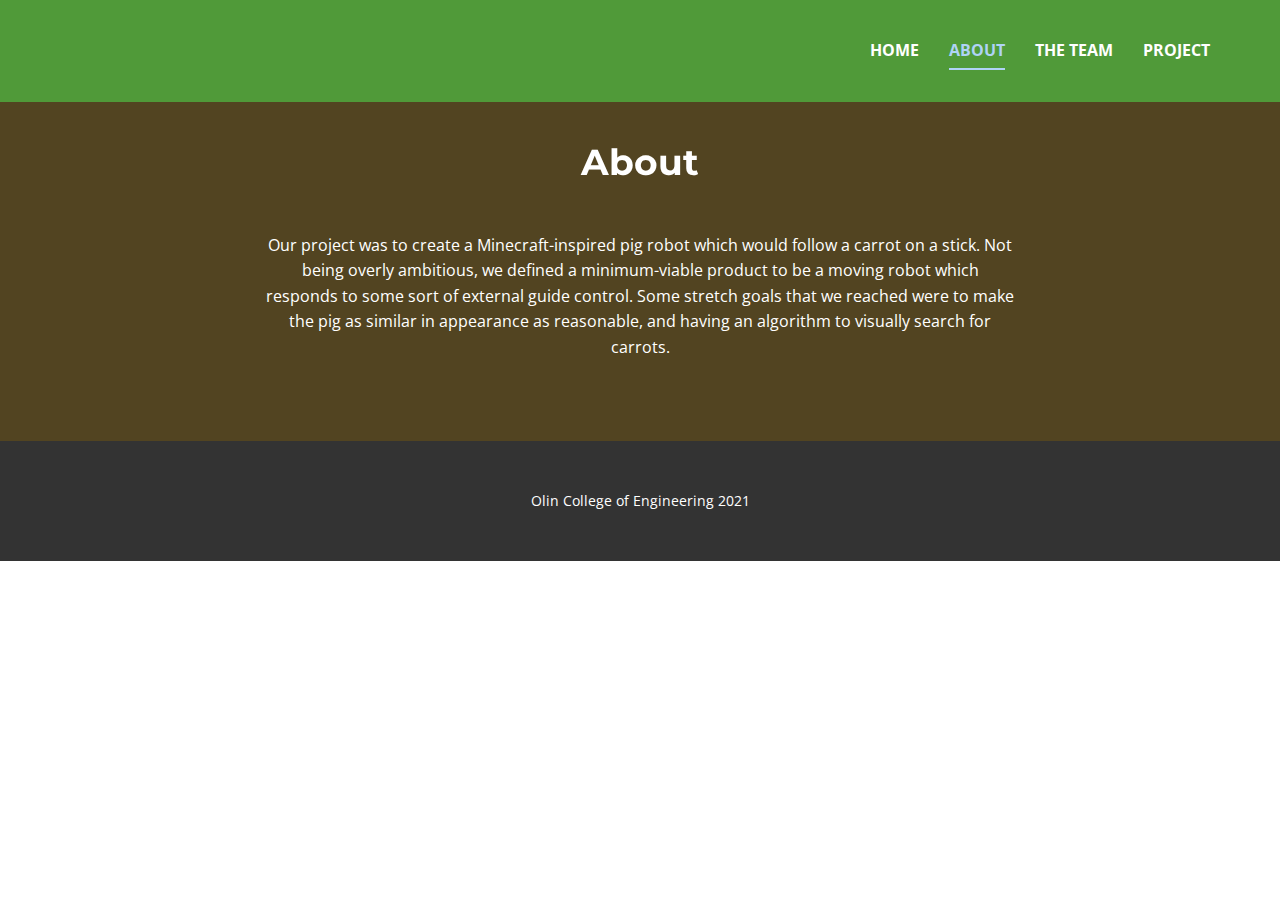
==== About.html @ 790a2051 "Initialize website" ====
<!DOCTYPE html>
<html style="font-size: 16px;">
  <head>
    <meta name="viewport" content="width=device-width, initial-scale=1.0">
    <meta charset="utf-8">
    <meta name="keywords" content="About">
    <meta name="description" content="">
    <meta name="page_type" content="np-template-header-footer-from-plugin">
    <title>About</title>
    <link rel="stylesheet" href="nicepage.css" media="screen">
<link rel="stylesheet" href="About.css" media="screen">
    <script class="u-script" type="text/javascript" src="jquery.js" defer=""></script>
    <script class="u-script" type="text/javascript" src="nicepage.js" defer=""></script>
    <meta name="generator" content="Nicepage 4.0.3, nicepage.com">
    <link rel="icon" href="images/favicon.png">
    <link id="u-theme-google-font" rel="stylesheet" href="https://fonts.googleapis.com/css?family=Roboto:100,100i,300,300i,400,400i,500,500i,700,700i,900,900i|Open+Sans:300,300i,400,400i,600,600i,700,700i,800,800i">
    <link id="u-page-google-font" rel="stylesheet" href="https://fonts.googleapis.com/css?family=Montserrat:100,100i,200,200i,300,300i,400,400i,500,500i,600,600i,700,700i,800,800i,900,900i">
    
    
    <script type="application/ld+json">{
		"@context": "http://schema.org",
		"@type": "Organization",
		"name": "Minecraft Pig"
}</script>
    <meta name="theme-color" content="#0d3d6b">
    <meta property="og:title" content="About">
    <meta property="og:description" content="">
    <meta property="og:type" content="website">
  </head>
  <body class="u-body"><header class="u-custom-color-1 u-header" id="sec-71b8" data-animation-name="" data-animation-duration="0" data-animation-delay="0" data-animation-direction=""><div class="u-clearfix u-sheet u-valign-middle-lg u-valign-middle-md u-valign-middle-xl u-sheet-1">
        <nav data-position="" class="u-menu u-menu-dropdown u-offcanvas u-menu-1">
          <div class="menu-collapse" style="font-size: 1rem; letter-spacing: 0px; font-weight: 700; text-transform: uppercase;">
            <a class="u-button-style u-custom-active-border-color u-custom-border u-custom-border-color u-custom-borders u-custom-hover-border-color u-custom-left-right-menu-spacing u-custom-padding-bottom u-custom-text-active-color u-custom-text-color u-custom-text-hover-color u-custom-top-bottom-menu-spacing u-nav-link" href="#" style="font-size: calc(1em + 16px); height: 20px; color: rgb(255, 255, 255) !important; padding: 4px 0px;">
              <svg class="u-svg-link" preserveAspectRatio="xMidYMin slice" viewBox="0 0 32 32" style=""><use xmlns:xlink="http://www.w3.org/1999/xlink" xlink:href="#svg-2f51"></use></svg>
              <svg class="u-svg-content" viewBox="0 0 32 32" id="svg-2f51" style="enable-background:new 0 0 32 32;"><path d="M4,10h24c1.104,0,2-0.896,2-2s-0.896-2-2-2H4C2.896,6,2,6.896,2,8S2.896,10,4,10z M28,14H4c-1.104,0-2,0.896-2,2  s0.896,2,2,2h24c1.104,0,2-0.896,2-2S29.104,14,28,14z M28,22H4c-1.104,0-2,0.896-2,2s0.896,2,2,2h24c1.104,0,2-0.896,2-2  S29.104,22,28,22z"></path></svg>
            </a>
          </div>
          <div class="u-custom-menu u-nav-container">
            <ul class="u-nav u-spacing-30 u-unstyled u-nav-1"><li class="u-nav-item"><a class="u-border-2 u-border-active-palette-1-light-2 u-border-hover-palette-1-base u-border-no-left u-border-no-right u-border-no-top u-button-style u-nav-link u-text-active-palette-1-light-2 u-text-body-alt-color u-text-hover-palette-1-light-2" href="Home.html" style="padding: 10px 0px;">Home</a>
</li><li class="u-nav-item"><a class="u-border-2 u-border-active-palette-1-light-2 u-border-hover-palette-1-base u-border-no-left u-border-no-right u-border-no-top u-button-style u-nav-link u-text-active-palette-1-light-2 u-text-body-alt-color u-text-hover-palette-1-light-2" href="About.html" style="padding: 10px 0px;">About</a>
</li><li class="u-nav-item"><a class="u-border-2 u-border-active-palette-1-light-2 u-border-hover-palette-1-base u-border-no-left u-border-no-right u-border-no-top u-button-style u-nav-link u-text-active-palette-1-light-2 u-text-body-alt-color u-text-hover-palette-1-light-2" href="The-Team.html" style="padding: 10px 0px;">The Team</a>
</li><li class="u-nav-item"><a class="u-border-2 u-border-active-palette-1-light-2 u-border-hover-palette-1-base u-border-no-left u-border-no-right u-border-no-top u-button-style u-nav-link u-text-active-palette-1-light-2 u-text-body-alt-color u-text-hover-palette-1-light-2" href="Project.html" style="padding: 10px 0px;">Project</a><div class="u-nav-popup"><ul class="u-h-spacing-20 u-nav u-unstyled u-v-spacing-10 u-nav-2"><li class="u-nav-item"><a class="u-button-style u-nav-link u-palette-4-base" href="Budget.html">Budget</a>
</li></ul>
</div>
</li></ul>
          </div>
          <div class="u-custom-menu u-nav-container-collapse">
            <div class="u-black u-container-style u-inner-container-layout u-opacity u-opacity-95 u-sidenav">
              <div class="u-inner-container-layout u-sidenav-overflow">
                <div class="u-menu-close"></div>
                <ul class="u-align-center u-nav u-popupmenu-items u-unstyled u-nav-3"><li class="u-nav-item"><a class="u-button-style u-nav-link" href="Home.html" style="padding: 10px 0px;">Home</a>
</li><li class="u-nav-item"><a class="u-button-style u-nav-link" href="About.html" style="padding: 10px 0px;">About</a>
</li><li class="u-nav-item"><a class="u-button-style u-nav-link" href="The-Team.html" style="padding: 10px 0px;">The Team</a>
</li><li class="u-nav-item"><a class="u-button-style u-nav-link" href="Project.html" style="padding: 10px 0px;">Project</a><div class="u-nav-popup"><ul class="u-h-spacing-20 u-nav u-unstyled u-v-spacing-10 u-nav-4"><li class="u-nav-item"><a class="u-button-style u-nav-link u-palette-4-base" href="Budget.html">Budget</a>
</li></ul>
</div>
</li></ul>
              </div>
            </div>
            <div class="u-black u-menu-overlay u-opacity u-opacity-70"></div>
          </div>
        </nav>
      </div></header>
    <section class="u-align-center u-clearfix u-custom-color-2 u-section-1" id="sec-ade3">
      <div class="u-clearfix u-sheet u-sheet-1">
        <h2 class="u-custom-font u-font-montserrat u-text u-text-default u-text-1" data-animation-name="fadeIn" data-animation-duration="2000" data-animation-direction="">About</h2>
        <div class="fr-view u-clearfix u-rich-text u-text u-text-2">
          <p>Our project was to create a Minecraft-inspired pig robot which would follow a carrot on a stick. Not being overly ambitious, we defined a minimum-viable product to be a moving robot which responds to some sort of external guide control. Some stretch goals that we reached were to make the pig as similar in appearance as reasonable, and having an algorithm to visually search for carrots.</p>
        </div>
      </div>
    </section>
    
    
    <footer class="u-align-center u-clearfix u-footer u-grey-80 u-footer" id="sec-0356"><div class="u-clearfix u-sheet u-sheet-1">
        <p class="u-small-text u-text u-text-variant u-text-1">Olin College of Engineering 2021</p>
      </div></footer>
  </body>
</html>
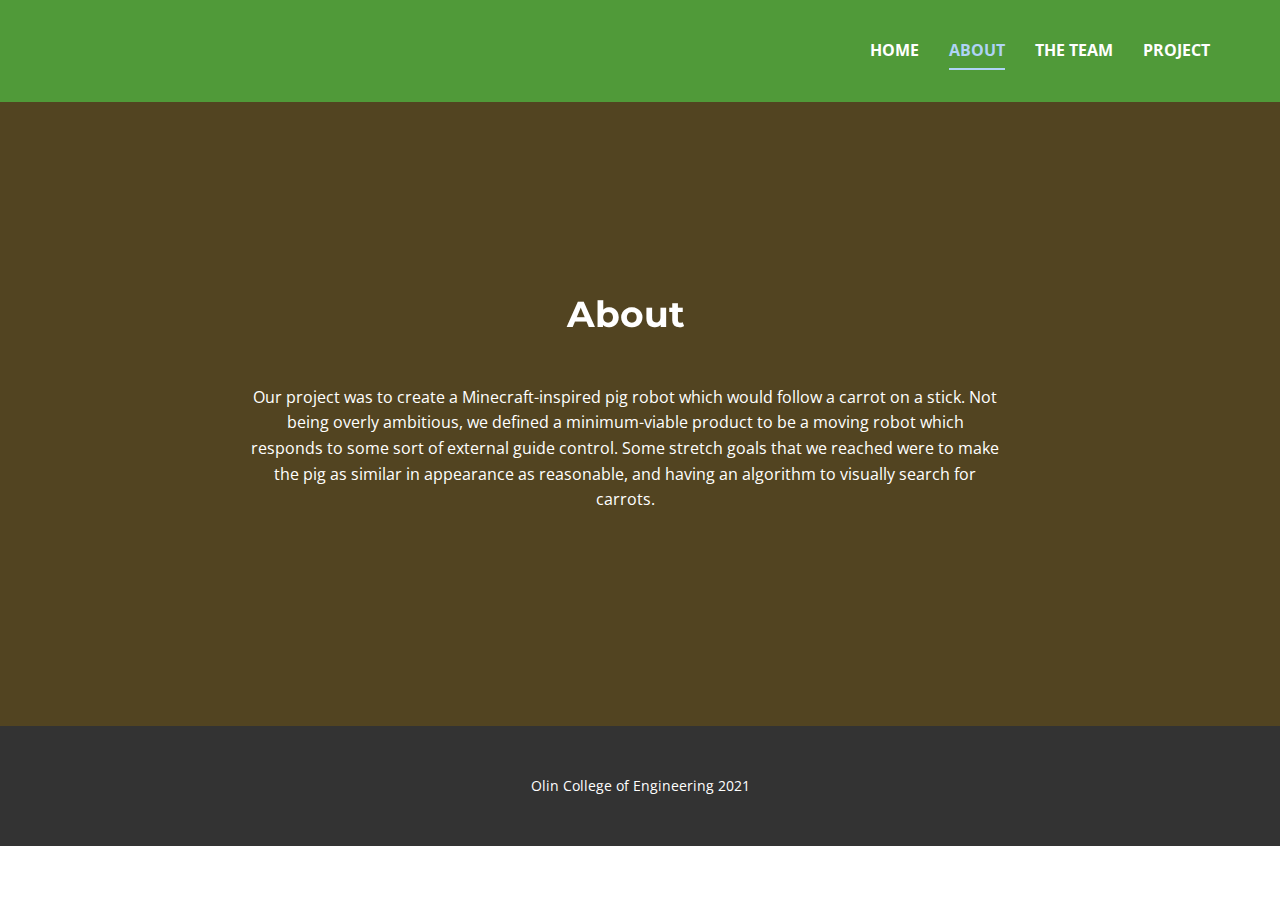
==== commit 7924fa79: "Fix about page" ====
--- a/About.html
+++ b/About.html
@@ -62,7 +62,7 @@
         </nav>
       </div></header>
     <section class="u-align-center u-clearfix u-custom-color-2 u-section-1" id="sec-ade3">
-      <div class="u-clearfix u-sheet u-sheet-1">
+      <div class="u-clearfix u-sheet u-valign-middle u-sheet-1">
         <h2 class="u-custom-font u-font-montserrat u-text u-text-default u-text-1" data-animation-name="fadeIn" data-animation-duration="2000" data-animation-direction="">About</h2>
         <div class="fr-view u-clearfix u-rich-text u-text u-text-2">
           <p>Our project was to create a Minecraft-inspired pig robot which would follow a carrot on a stick. Not being overly ambitious, we defined a minimum-viable product to be a moving robot which responds to some sort of external guide control. Some stretch goals that we reached were to make the pig as similar in appearance as reasonable, and having an algorithm to visually search for carrots.</p>
--- a/About.css
+++ b/About.css
@@ -3,34 +3,59 @@
 }
 
 .u-section-1 .u-sheet-1 {
-  min-height: 293px;
+  min-height: 624px;
 }
 
 .u-section-1 .u-text-1 {
   font-weight: 700;
   animation-duration: 1000ms;
   font-size: 2.25rem;
-  margin: 41px auto 0;
+  margin: 60px auto 0 497px;
 }
 
 .u-section-1 .u-text-2 {
-  width: 750px;
-  margin: 30px auto 60px;
+  margin: 30px 210px 60px 180px;
+}
+
+@media (max-width: 1199px) {
+  .u-section-1 .u-text-1 {
+    margin-left: 410px;
+  }
+
+  .u-section-1 .u-text-2 {
+    margin-left: 80px;
+    margin-right: 110px;
+    width: 750px;
+  }
 }
 
 @media (max-width: 991px) {
+  .u-section-1 .u-text-1 {
+    margin-left: 314px;
+  }
+
   .u-section-1 .u-text-2 {
+    margin-left: 0;
+    margin-right: 0;
     width: 720px;
   }
 }
 
 @media (max-width: 767px) {
+  .u-section-1 .u-text-1 {
+    margin-left: 236px;
+  }
+
   .u-section-1 .u-text-2 {
     width: 540px;
   }
 }
 
 @media (max-width: 575px) {
+  .u-section-1 .u-text-1 {
+    margin-left: 149px;
+  }
+
   .u-section-1 .u-text-2 {
     width: 340px;
   }
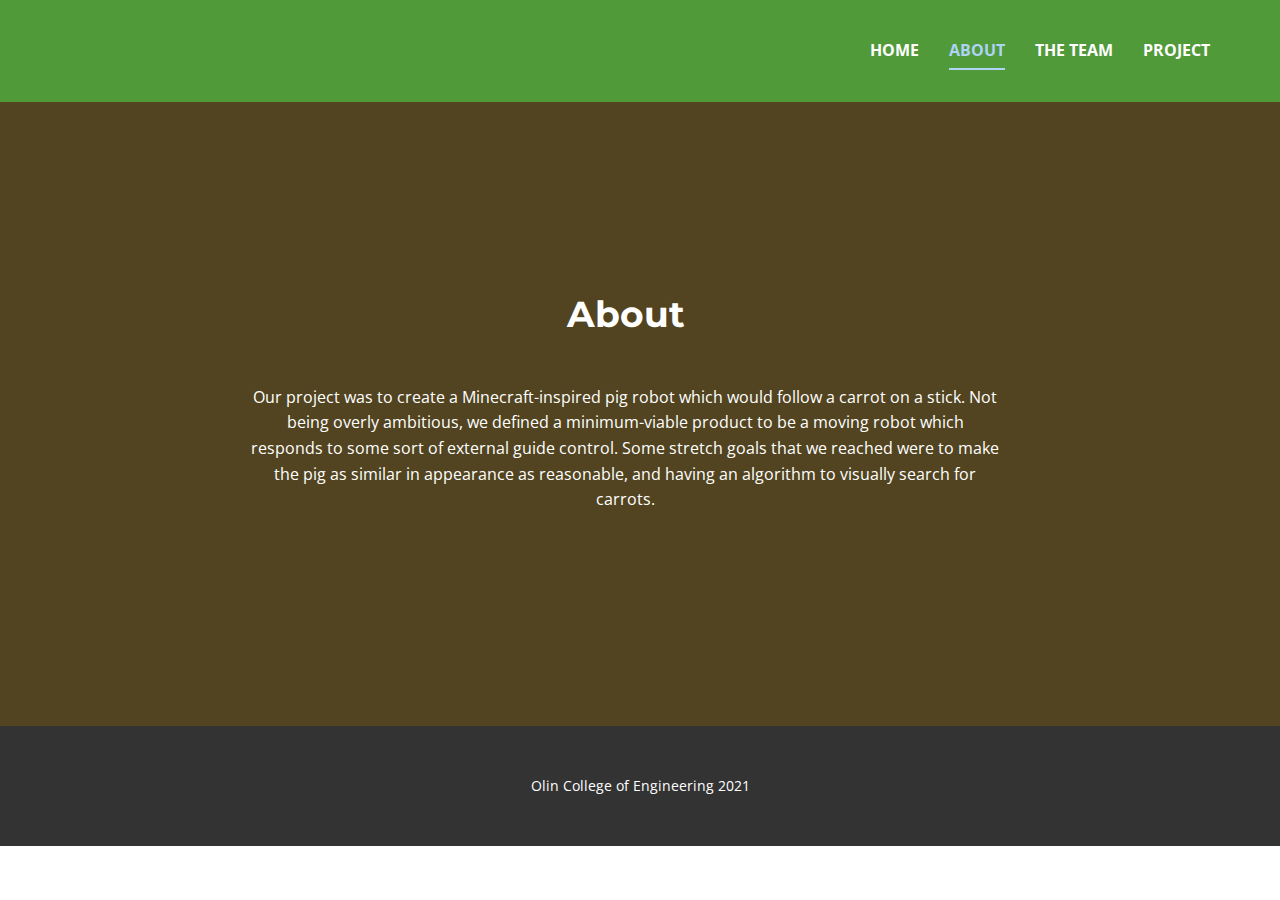
==== commit ade4c732: "Remove animations" ====
--- a/About.html
+++ b/About.html
@@ -63,7 +63,7 @@
       </div></header>
     <section class="u-align-center u-clearfix u-custom-color-2 u-section-1" id="sec-ade3">
       <div class="u-clearfix u-sheet u-valign-middle u-sheet-1">
-        <h2 class="u-custom-font u-font-montserrat u-text u-text-default u-text-1" data-animation-name="fadeIn" data-animation-duration="2000" data-animation-direction="">About</h2>
+        <h2 class="u-custom-font u-font-montserrat u-text u-text-default u-text-1">About</h2>
         <div class="fr-view u-clearfix u-rich-text u-text u-text-2">
           <p>Our project was to create a Minecraft-inspired pig robot which would follow a carrot on a stick. Not being overly ambitious, we defined a minimum-viable product to be a moving robot which responds to some sort of external guide control. Some stretch goals that we reached were to make the pig as similar in appearance as reasonable, and having an algorithm to visually search for carrots.</p>
         </div>
